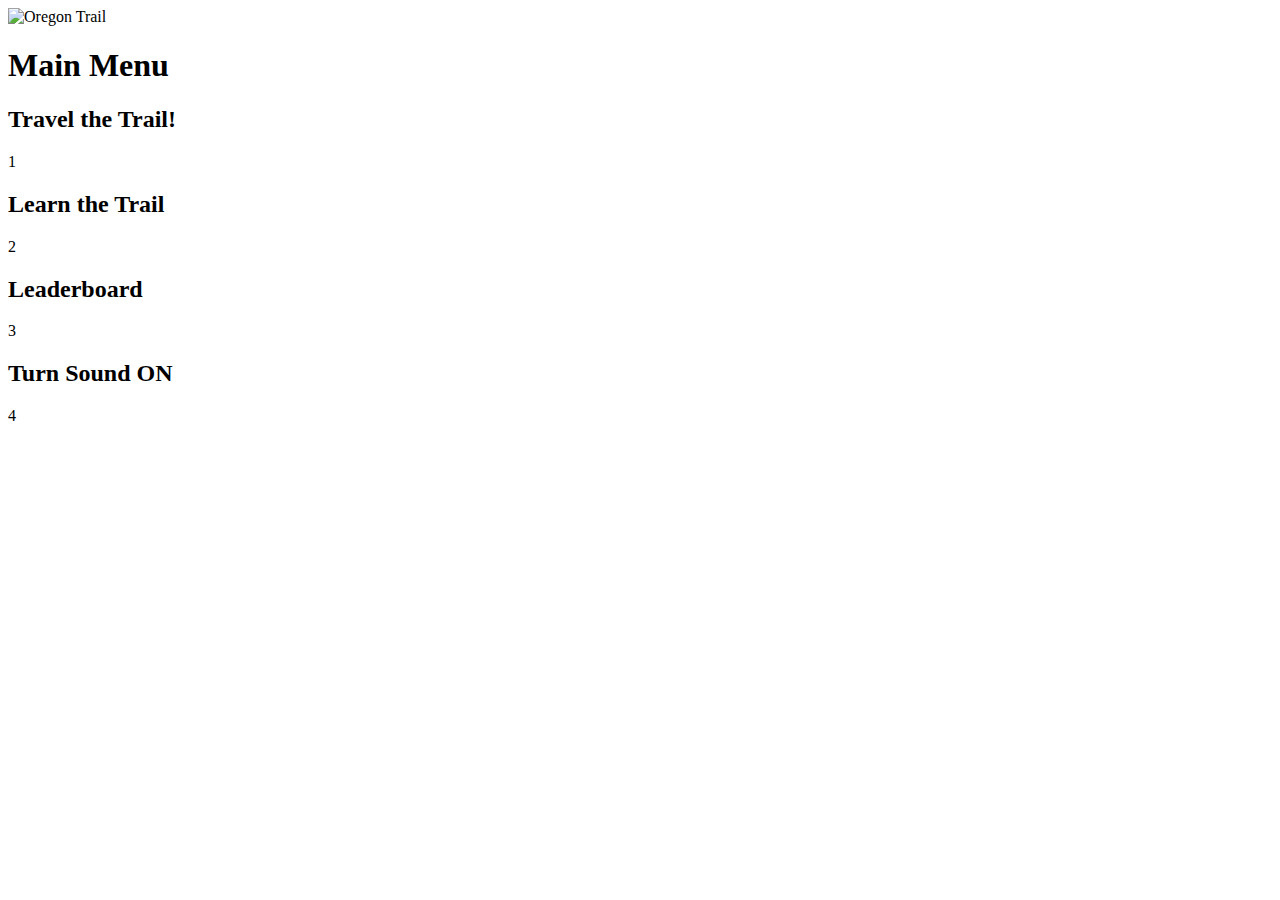
==== client/views/mainmenu.html @ 43253492 "html files added" ====
<!doctype html>
<html>

    <head>
        <title>Main Menu</title>
        <link rel = "stylesheet" type = "text/css" href="/css/global.css">
        <link rel = "stylesheet" type = "text/css" href="/css/mainmenu.css">
    </head>
    
    <body>
        <img class= "title-img"id= "title" src="/images/title-img.jpg" alt="Oregon Trail" >
        <h1>Main Menu</h1>
        <div class="row">
          <div class="column" >
            <h2>Travel the Trail!</h2>
            <p>1</p>
          </div>
          <div class="column" >
            <h2>Learn the Trail</h2>
            <p>2</p>
          </div>
        </div>
        <div class= "row">
          <div class="column">
            <h2>Leaderboard</h2>
            <p>3</p>
          </div>
          <div class="column" >
            <h2 id="textSound">Turn Sound ON</h2>
            <p>4</p>
          </div>
        </div>
    <script type="text/javascript" src="/js/mainmenu.js"></script>
    </body> 

</html>
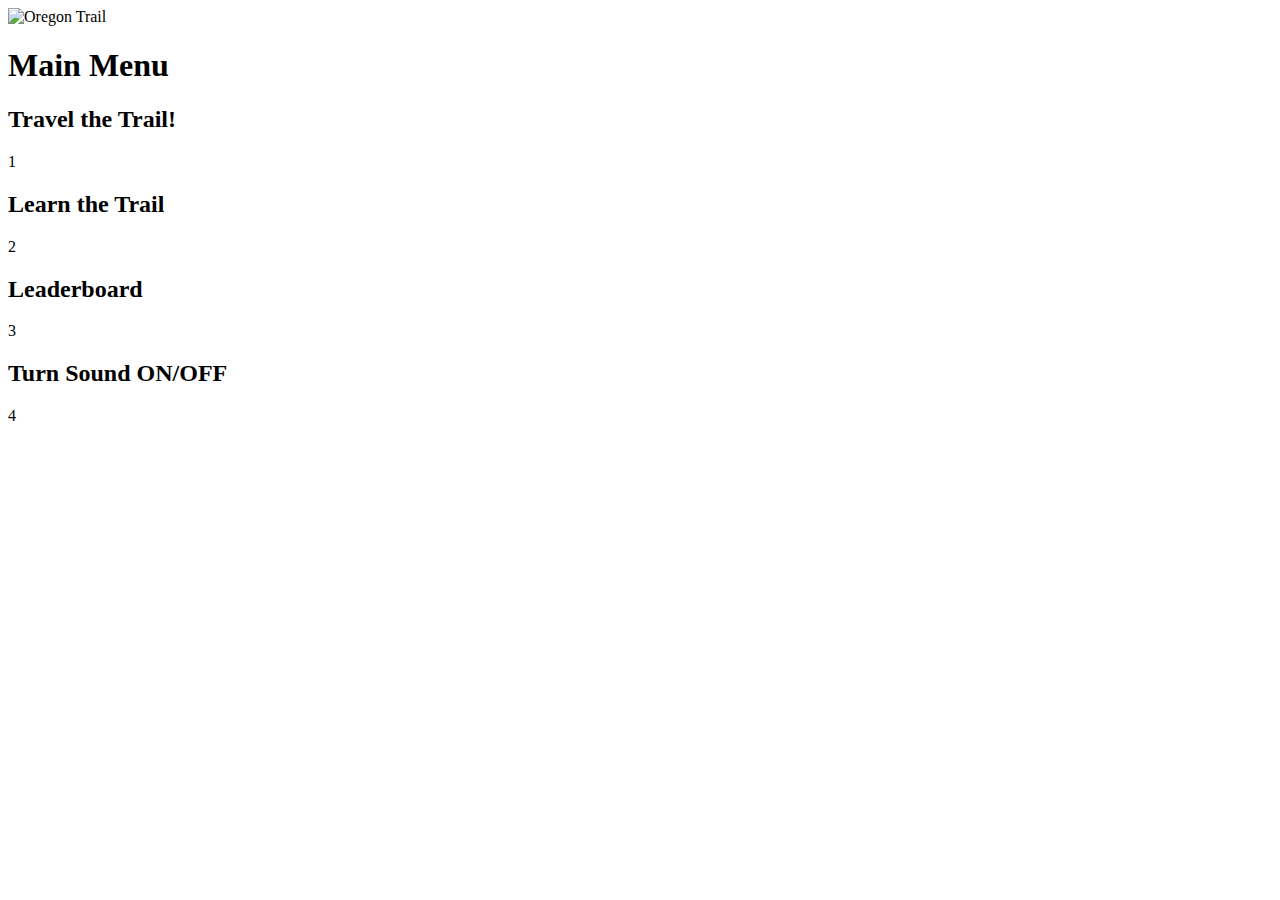
==== commit d6f218e9: "had to add the global.js script tag to each html view" ====
--- a/client/views/mainmenu.html
+++ b/client/views/mainmenu.html
@@ -26,11 +26,12 @@
             <p>3</p>
           </div>
           <div class="column" >
-            <h2 id="textSound">Turn Sound ON</h2>
+            <h2>Turn Sound <span id="onColor">ON</span>/<span id="offColor">OFF</span></h2>
             <p>4</p>
           </div>
         </div>
     <script type="text/javascript" src="/js/mainmenu.js"></script>
+    <script type="text/javascript" src="/js/global.js"></script>
     </body> 
 
 </html>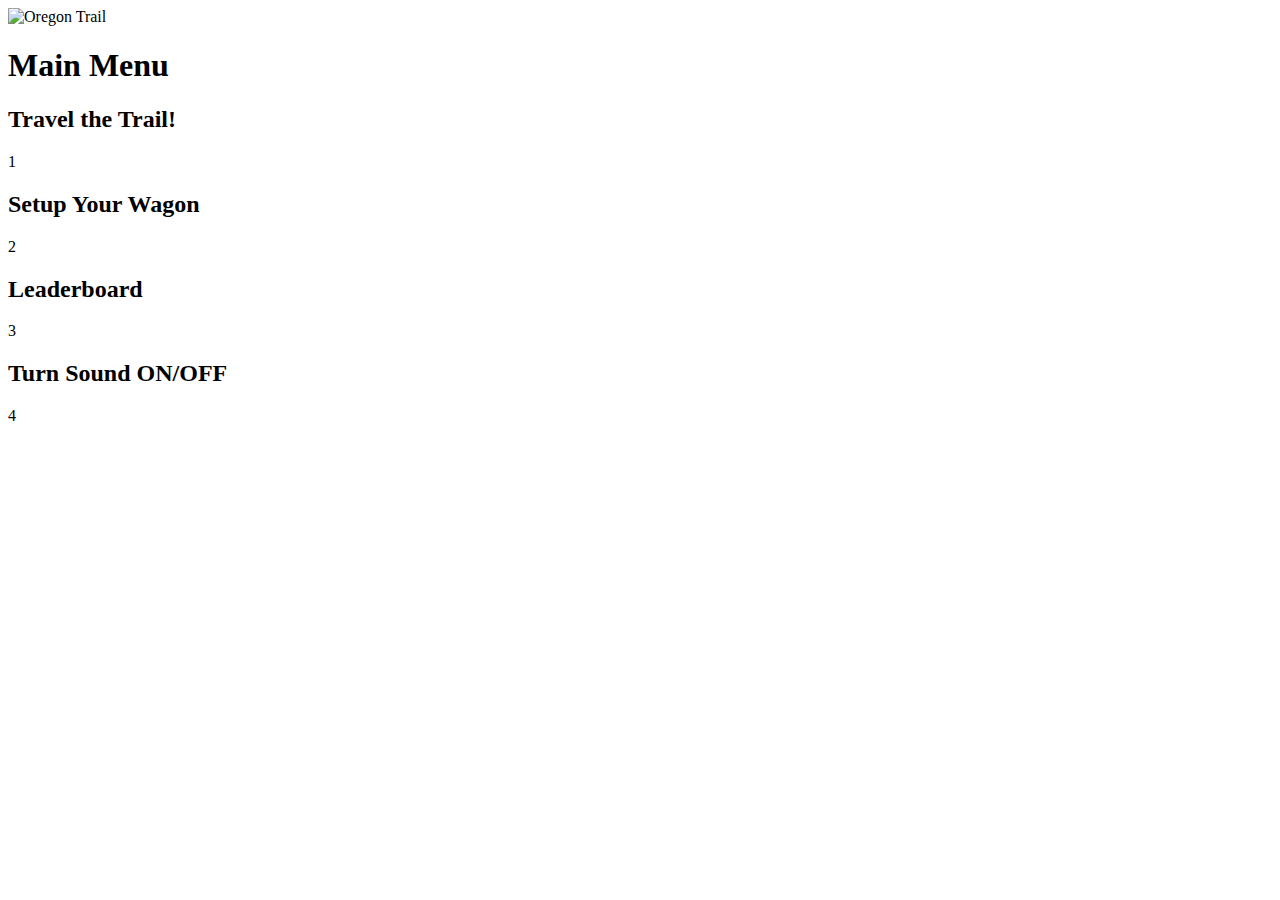
==== commit 48bf3077: "views" ====
--- a/client/views/mainmenu.html
+++ b/client/views/mainmenu.html
@@ -16,7 +16,7 @@
             <p>1</p>
           </div>
           <div class="column" >
-            <h2>Learn the Trail</h2>
+            <h2>Setup Your Wagon</h2>
             <p>2</p>
           </div>
         </div>
